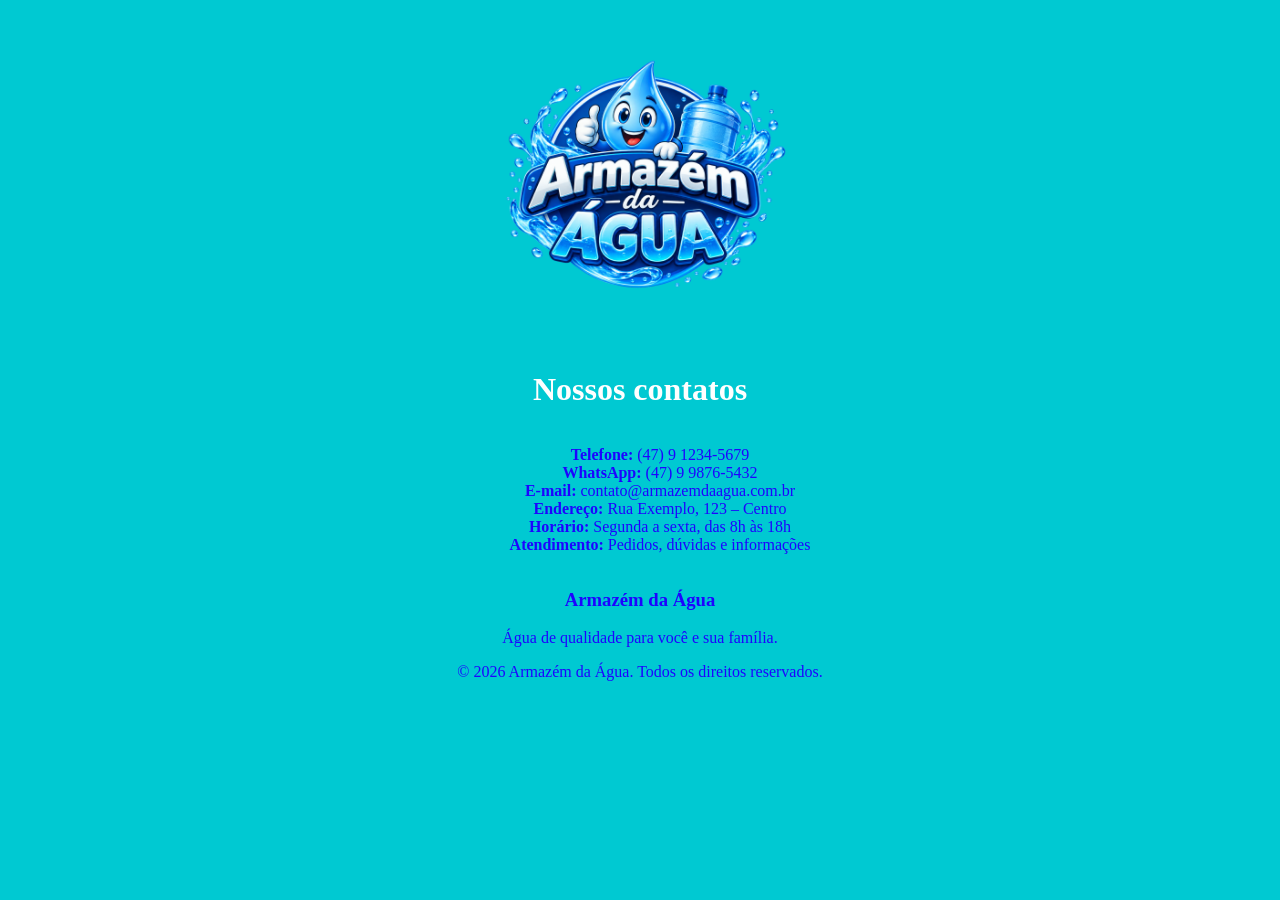
==== Site/Page/contato.html @ 006bc22d "atualizado" ====
<!DOCTYPE html>
<html lang="en">

<head>
    <meta charset="UTF-8">
    <meta name="viewport" content="width=], initial-scale=1.0">
    <title>Document</title>
    <link rel="stylesheet" href="../CSS/contato.css">
</head>

<body>
    <header>
        <section class="class">
            <div id="Logo">
                <img src="../Logo/ChatGPT Image 17_08_2026, 20_45_59.png" alt="Logo">
            </div>
        </section>
    </header>
    <main>
        <h1>Nossos contatos</h1>
        <section class="contato">
            <div id="contatos">
                <ul>
                    <li><strong>Telefone:</strong> (47) 9 1234-5679</li>
                    <li><strong>WhatsApp:</strong> (47) 9 9876-5432</li>
                    <li><strong>E-mail:</strong> contato@armazemdaagua.com.br</li>
                    <li><strong>Endereço:</strong> Rua Exemplo, 123 – Centro</li>
                    <li><strong>Horário:</strong> Segunda a sexta, das 8h às 18h</li>
                    <li><strong>Atendimento:</strong> Pedidos, dúvidas e informações</li>
                </ul>
            </div>
        </section>
    </main>
</body>
<footer>
    <div class="footer-content">
        <h3>Armazém da Água</h3>
        <p>Água de qualidade para você e sua família.</p>
        <p class="copyright">
            &copy; 2026 Armazém da Água. Todos os direitos reservados.
        </p>
    </div>
</footer>

</html>
---- Site/CSS/contato.css ----
body{
    color: rgb(29, 4, 255);
    background-color: #00c9d2;
    font-family: 'Times New Roman', Times, serif;
    display: block;
    margin: 0;
}

#Logo {
    display: flex;
    flex-direction: column;
    align-items: center;
    justify-content: center;
    text-align: center;
}

#Logo img {
    width: 350px;
    height: 350px;
    object-fit: contain;
}

footer{
    text-align: center;
    display: flex;
    flex-direction: column;
}

h1{
    color:  white;
    text-align: center;
}

main{
    display: flex;
    flex-direction: column;
    text-align: center;
}

ul{
    list-style: none;
}
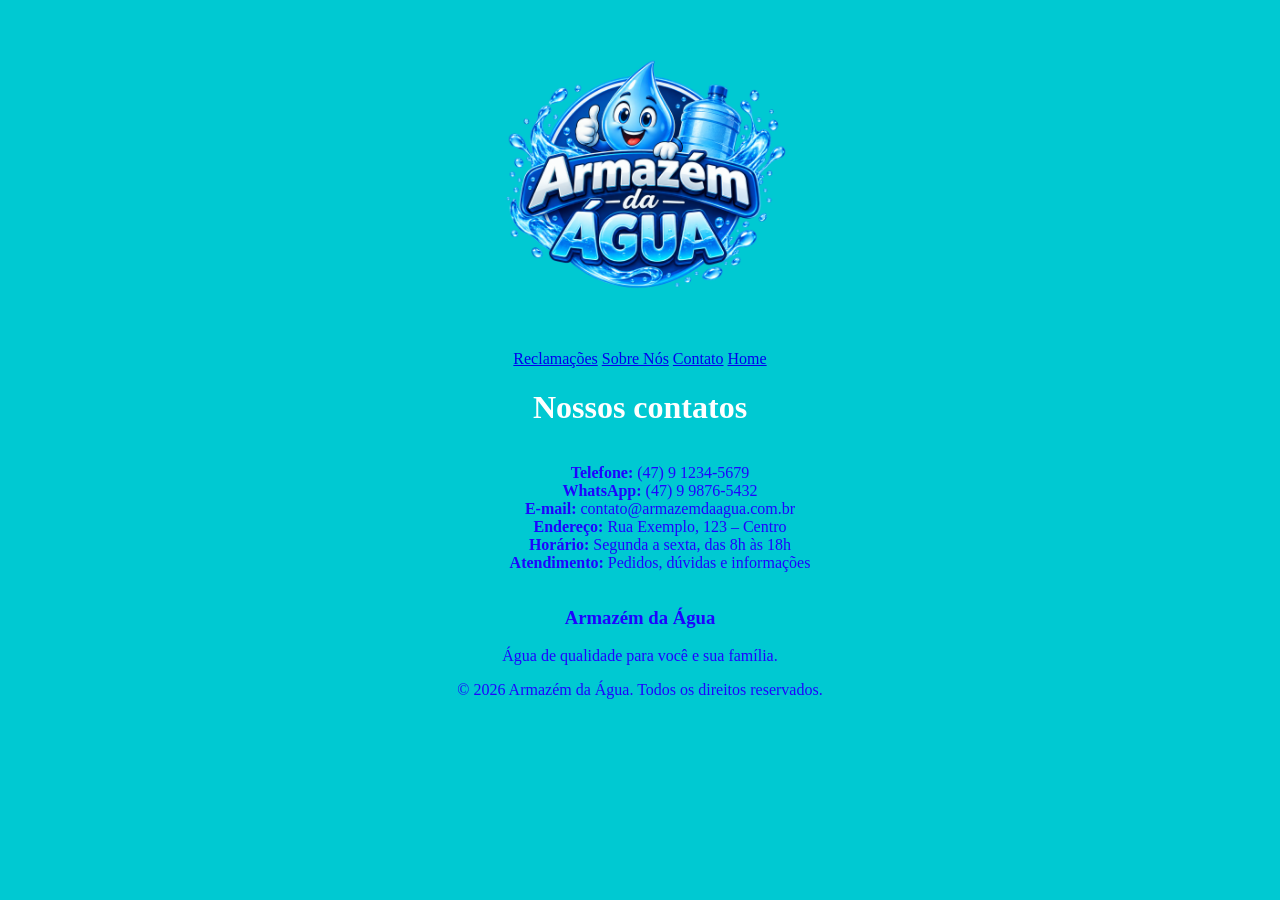
==== commit 5f67ff7a: "atualizado" ====
--- a/Site/Page/contato.html
+++ b/Site/Page/contato.html
@@ -13,6 +13,12 @@
         <section class="class">
             <div id="Logo">
                 <img src="../Logo/ChatGPT Image 17_08_2026, 20_45_59.png" alt="Logo">
+                <nav>
+                    <a href="Reclamações.html">Reclamações</a>
+                    <a href="sobre.html">Sobre Nós</a>
+                    <a href="contato.html">Contato</a>
+                    <a href="index.html">Home</a>
+                </nav>
             </div>
         </section>
     </header>
